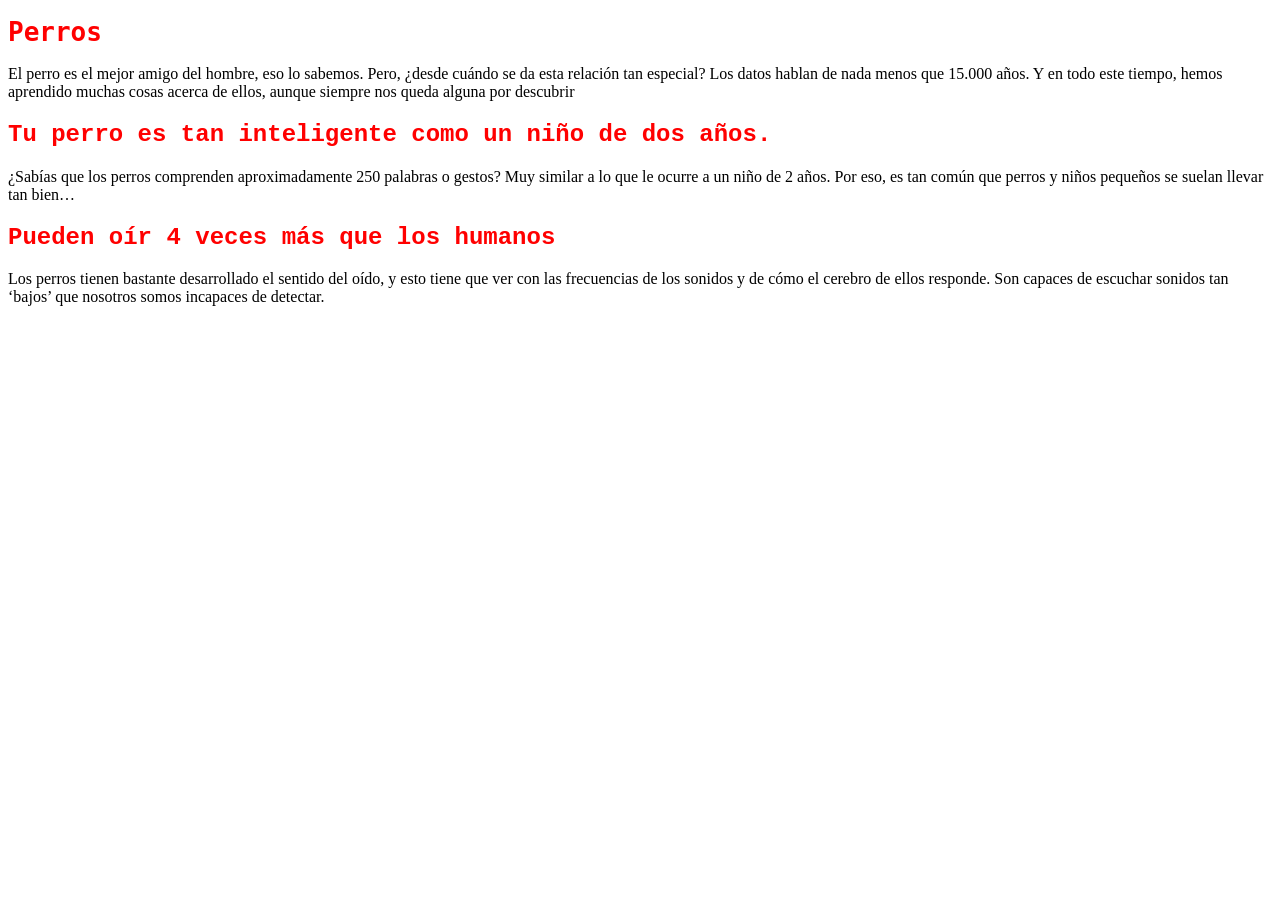
==== Dia 2/2 - Etiqueta de Estilo/index.html @ ff17512e "Commit inicio dia 2" ====
<!DOCTYPE html>

<head>
    <title>Etiqueta de Estilo</title>
    <style>
        h1 {
            font-family: monospace;
            color: red
        }

        h2 {
            color: red;
            font-family: 'Courier New', Courier, monospace;
        }

        p {
            color: green;
            border: 10px;
            border-style: solid;
            font-size: 6em;
            background-color: rgb(177, 139, 89);
        }
    </style>
</head>

<body>
    <h1>Perros</h1>
    <p1>
        El perro es el mejor amigo del hombre, eso lo sabemos. Pero, ¿desde cuándo se da esta relación tan especial? Los
        datos
        hablan de nada menos que 15.000 años. Y en todo este tiempo, hemos aprendido muchas cosas acerca de ellos,
        aunque
        siempre nos queda alguna por descubrir
    </p1>
    <h2>Tu perro es tan inteligente como un niño de dos años.</h2>
    <p1>
        ¿Sabías que los perros comprenden aproximadamente 250 palabras o gestos? Muy similar a lo que le ocurre a un
        niño de 2
        años. Por eso, es tan común que perros y niños pequeños se suelan llevar tan bien…
    </p1>
    <h2>Pueden oír 4 veces más que los humanos</h2>

    <p1>
        Los perros tienen bastante desarrollado el sentido del oído, y esto tiene que ver con las frecuencias de los
        sonidos y
        de cómo el cerebro de ellos responde. Son capaces de escuchar sonidos tan ‘bajos’ que nosotros somos incapaces
        de
        detectar.
    </p1>
</body>

</html>
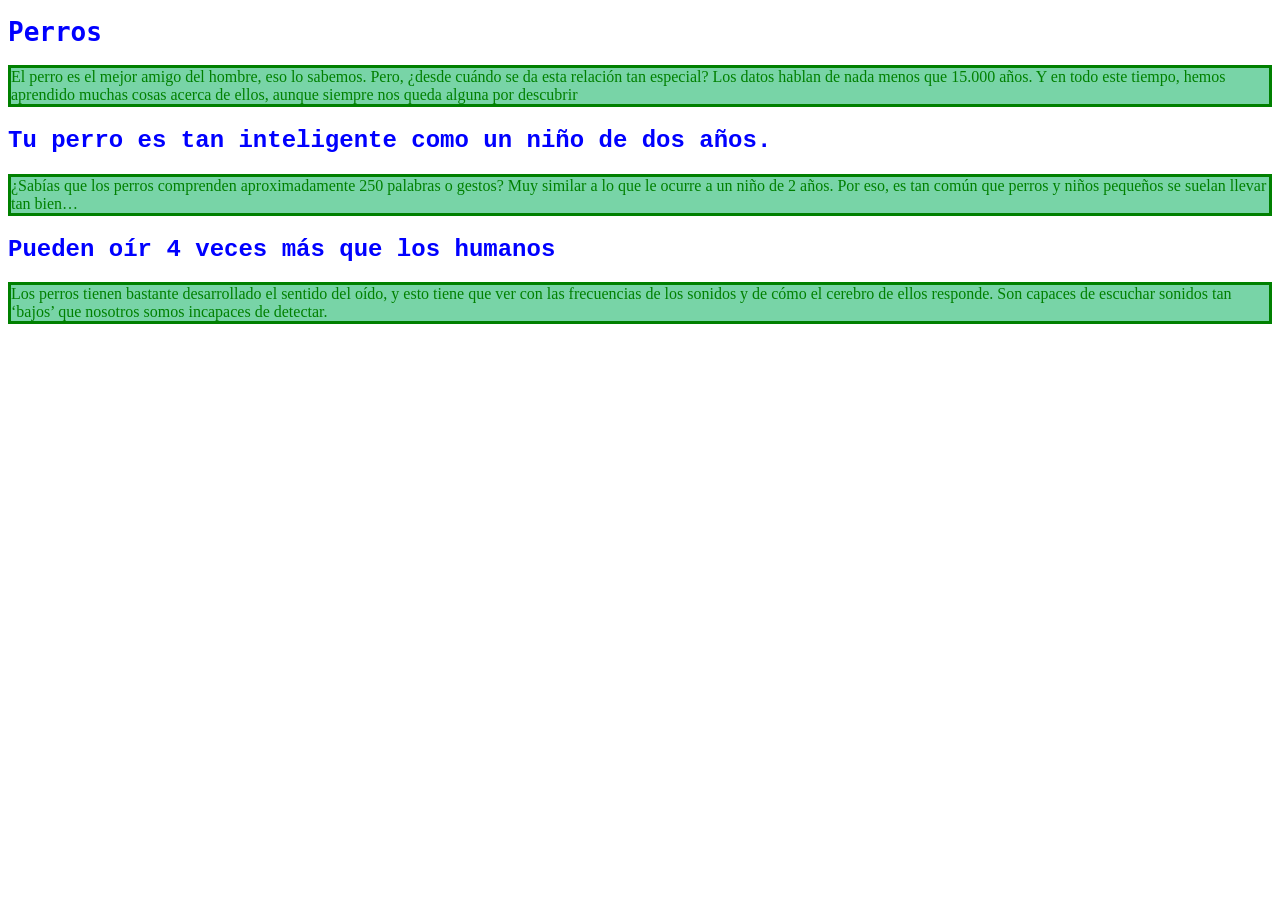
==== commit 08951c44: "Commit dia 2, clases de estilo, div y span" ====
--- a/Dia 2/2 - Etiqueta de Estilo/index.html
+++ b/Dia 2/2 - Etiqueta de Estilo/index.html
@@ -2,51 +2,33 @@
 
 <head>
     <title>Etiqueta de Estilo</title>
-    <style>
-        h1 {
-            font-family: monospace;
-            color: red
-        }
-
-        h2 {
-            color: red;
-            font-family: 'Courier New', Courier, monospace;
-        }
-
-        p {
-            color: green;
-            border: 10px;
-            border-style: solid;
-            font-size: 6em;
-            background-color: rgb(177, 139, 89);
-        }
-    </style>
+    <link rel="stylesheet" href="misEstilos.css">
 </head>
 
 <body>
     <h1>Perros</h1>
-    <p1>
+    <p>
         El perro es el mejor amigo del hombre, eso lo sabemos. Pero, ¿desde cuándo se da esta relación tan especial? Los
         datos
         hablan de nada menos que 15.000 años. Y en todo este tiempo, hemos aprendido muchas cosas acerca de ellos,
         aunque
         siempre nos queda alguna por descubrir
-    </p1>
+    </p>
     <h2>Tu perro es tan inteligente como un niño de dos años.</h2>
-    <p1>
+    <p>
         ¿Sabías que los perros comprenden aproximadamente 250 palabras o gestos? Muy similar a lo que le ocurre a un
         niño de 2
         años. Por eso, es tan común que perros y niños pequeños se suelan llevar tan bien…
-    </p1>
+    </p>
     <h2>Pueden oír 4 veces más que los humanos</h2>
 
-    <p1>
+    <p>
         Los perros tienen bastante desarrollado el sentido del oído, y esto tiene que ver con las frecuencias de los
         sonidos y
         de cómo el cerebro de ellos responde. Son capaces de escuchar sonidos tan ‘bajos’ que nosotros somos incapaces
         de
         detectar.
-    </p1>
+    </p>
 </body>
 
 </html>
--- a/Dia 2/2 - Etiqueta de Estilo/misEstilos.css
+++ b/Dia 2/2 - Etiqueta de Estilo/misEstilos.css
@@ -0,0 +1,16 @@
+h1 {
+    font-family: monospace;
+    color: blue
+}
+
+h2 {
+    color: blue;
+    font-family: 'Courier New', Courier, monospace;
+}
+p {
+    color: green;
+    border: 3px;
+    border-style: solid;
+    font-size: em;
+    background-color: rgb(120, 212, 167);
+}
